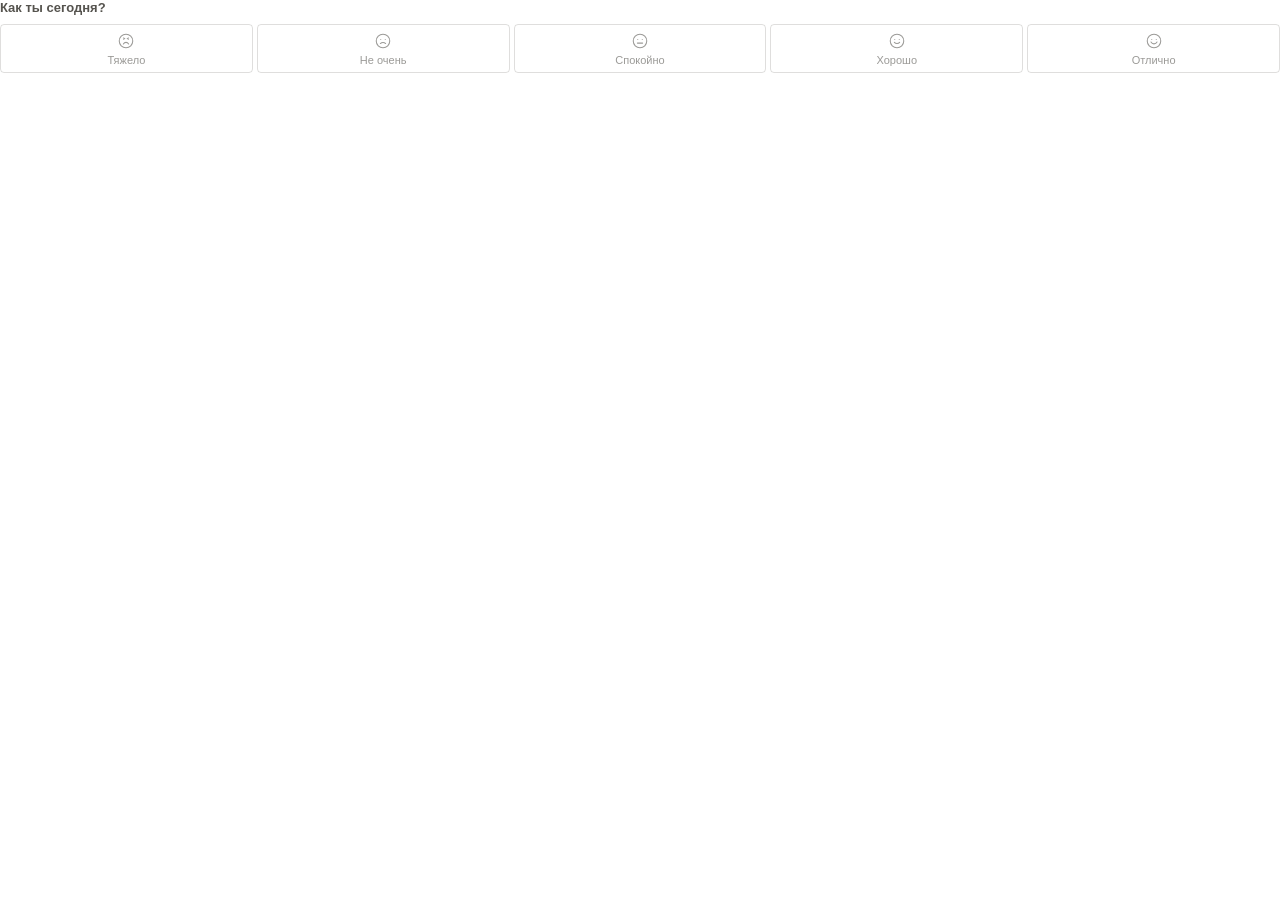
==== index.html @ d43e940f "Mood widget for Notion embed Co-Authored-By: Claude Opus 5 <noreply@anthropic.com>" ====
<!doctype html>
<html lang="ru">
<head>
<meta charset="utf-8">
<meta name="viewport" content="width=device-width, initial-scale=1">
<title>Как ты сегодня?</title>
<style>
  html, body {
    margin: 0;
    padding: 0;
    background: transparent;
  }

  :root {
    color-scheme: light dark;
    --text: rgba(55, 53, 47, 0.85);
    --text-dim: rgba(55, 53, 47, 0.5);
    --line: rgba(55, 53, 47, 0.16);
    --hover: rgba(55, 53, 47, 0.05);
    --sel-bg: rgba(55, 53, 47, 0.08);
    --sel-line: rgba(55, 53, 47, 0.42);
  }

  @media (prefers-color-scheme: dark) {
    :root:not([data-theme="light"]) {
      --text: rgba(255, 255, 255, 0.81);
      --text-dim: rgba(255, 255, 255, 0.44);
      --line: rgba(255, 255, 255, 0.13);
      --hover: rgba(255, 255, 255, 0.055);
      --sel-bg: rgba(255, 255, 255, 0.1);
      --sel-line: rgba(255, 255, 255, 0.38);
    }
  }

  :root[data-theme="dark"] {
    --text: rgba(255, 255, 255, 0.81);
    --text-dim: rgba(255, 255, 255, 0.44);
    --line: rgba(255, 255, 255, 0.13);
    --hover: rgba(255, 255, 255, 0.055);
    --sel-bg: rgba(255, 255, 255, 0.1);
    --sel-line: rgba(255, 255, 255, 0.38);
  }

  body {
    font-family: ui-sans-serif, -apple-system, "Segoe UI", Inter, Helvetica, Arial, sans-serif;
    color: var(--text);
    -webkit-font-smoothing: antialiased;
  }

  .wrap {
    display: flex;
    flex-direction: column;
    gap: 8px;
  }

  .top {
    display: flex;
    align-items: baseline;
    justify-content: space-between;
    gap: 8px;
  }

  .title {
    font-size: 13px;
    font-weight: 600;
    line-height: 1.2;
  }

  .status {
    font-size: 12px;
    line-height: 1.2;
    color: var(--text-dim);
    white-space: nowrap;
    opacity: 0;
    transition: opacity .15s ease;
  }

  .status.on { opacity: 1; }

  .row {
    display: flex;
    gap: 4px;
  }

  .opt {
    flex: 1 1 0;
    min-width: 0;
    display: flex;
    flex-direction: column;
    align-items: center;
    gap: 4px;
    padding: 7px 2px 6px;
    font: inherit;
    font-size: 11px;
    color: var(--text-dim);
    background: transparent;
    border: 1px solid var(--line);
    border-radius: 4px;
    cursor: pointer;
    transition: background .12s ease, border-color .12s ease, color .12s ease;
  }

  .opt:hover { background: var(--hover); color: var(--text); }

  .opt:focus-visible {
    outline: 1px solid var(--sel-line);
    outline-offset: 1px;
  }

  .opt[aria-pressed="true"] {
    background: var(--sel-bg);
    border-color: var(--sel-line);
    color: var(--text);
  }

  .opt svg {
    width: 18px;
    height: 18px;
    display: block;
    flex: none;
  }

  .opt span {
    max-width: 100%;
    overflow: hidden;
    text-overflow: ellipsis;
    white-space: nowrap;
  }

  @media (max-width: 360px) {
    .opt span { display: none; }
    .opt { padding: 8px 2px; }
  }
</style>
</head>
<body>
  <div class="wrap">
    <div class="top">
      <div class="title">Как ты сегодня?</div>
      <div class="status" id="status"></div>
    </div>
    <div class="row" id="row" role="group" aria-label="Как ты сегодня?"></div>
  </div>

<script>
(function () {
  var MOODS = [
    { id: 'hard',  label: 'Тяжело',   low: 'тяжело',   mouth: 'M8.5 16c.9-1.5 2.1-2.2 3.5-2.2s2.6.7 3.5 2.2', brows: true },
    { id: 'meh',   label: 'Не очень', low: 'не очень', mouth: 'M8.5 15.4c.9-.9 2.1-1.4 3.5-1.4s2.6.5 3.5 1.4' },
    { id: 'calm',  label: 'Спокойно', low: 'спокойно', mouth: 'M8.5 14.8h7' },
    { id: 'good',  label: 'Хорошо',   low: 'хорошо',   mouth: 'M8.5 13.8c.9.9 2.1 1.4 3.5 1.4s2.6-.5 3.5-1.4' },
    { id: 'great', label: 'Отлично',  low: 'отлично',  mouth: 'M8 13.4c.9 1.6 2.3 2.4 4 2.4s3.1-.8 4-2.4' }
  ];

  var NS = 'mood:';

  function today() {
    var d = new Date();
    return d.getFullYear() + '-' +
      String(d.getMonth() + 1).padStart(2, '0') + '-' +
      String(d.getDate()).padStart(2, '0');
  }

  function read(key) {
    try { return localStorage.getItem(NS + key); } catch (e) { return null; }
  }

  function write(key, value) {
    try { localStorage.setItem(NS + key, value); } catch (e) {}
  }

  var theme = new URLSearchParams(location.search).get('theme');
  if (theme === 'dark' || theme === 'light') {
    document.documentElement.setAttribute('data-theme', theme);
  }

  var face = '<circle cx="12" cy="12" r="9"/>' +
    '<path d="M9 10h.01"/><path d="M15 10h.01"/>';

  var row = document.getElementById('row');
  var status = document.getElementById('status');
  var day = today();
  var selected = read(day);

  function icon(m) {
    return '<svg viewBox="0 0 24 24" fill="none" stroke="currentColor" ' +
      'stroke-width="1.4" stroke-linecap="round" stroke-linejoin="round" aria-hidden="true">' +
      face +
      (m.brows ? '<path d="M8.6 7.9 10.4 8.8"/><path d="M15.4 7.9 13.6 8.8"/>' : '') +
      '<path d="' + m.mouth + '"/>' +
      '</svg>';
  }

  function render() {
    var current = MOODS.filter(function (m) { return m.id === selected; })[0];
    Array.prototype.forEach.call(row.children, function (btn) {
      btn.setAttribute('aria-pressed', btn.dataset.id === selected ? 'true' : 'false');
    });
    if (current) {
      status.textContent = 'Сегодня · ' + current.low;
      status.classList.add('on');
    } else {
      status.textContent = '';
      status.classList.remove('on');
    }
  }

  MOODS.forEach(function (m) {
    var btn = document.createElement('button');
    btn.type = 'button';
    btn.className = 'opt';
    btn.dataset.id = m.id;
    btn.setAttribute('aria-pressed', 'false');
    btn.title = m.label;
    btn.innerHTML = icon(m) + '<span>' + m.label + '</span>';
    btn.addEventListener('click', function () {
      selected = (selected === m.id) ? null : m.id;
      if (selected) { write(day, selected); }
      else { try { localStorage.removeItem(NS + day); } catch (e) {} }
      render();
    });
    row.appendChild(btn);
  });

  render();

  // Пересечение полуночи при открытой странице.
  setInterval(function () {
    var now = today();
    if (now !== day) {
      day = now;
      selected = read(day);
      render();
    }
  }, 60000);
})();
</script>
</body>
</html>
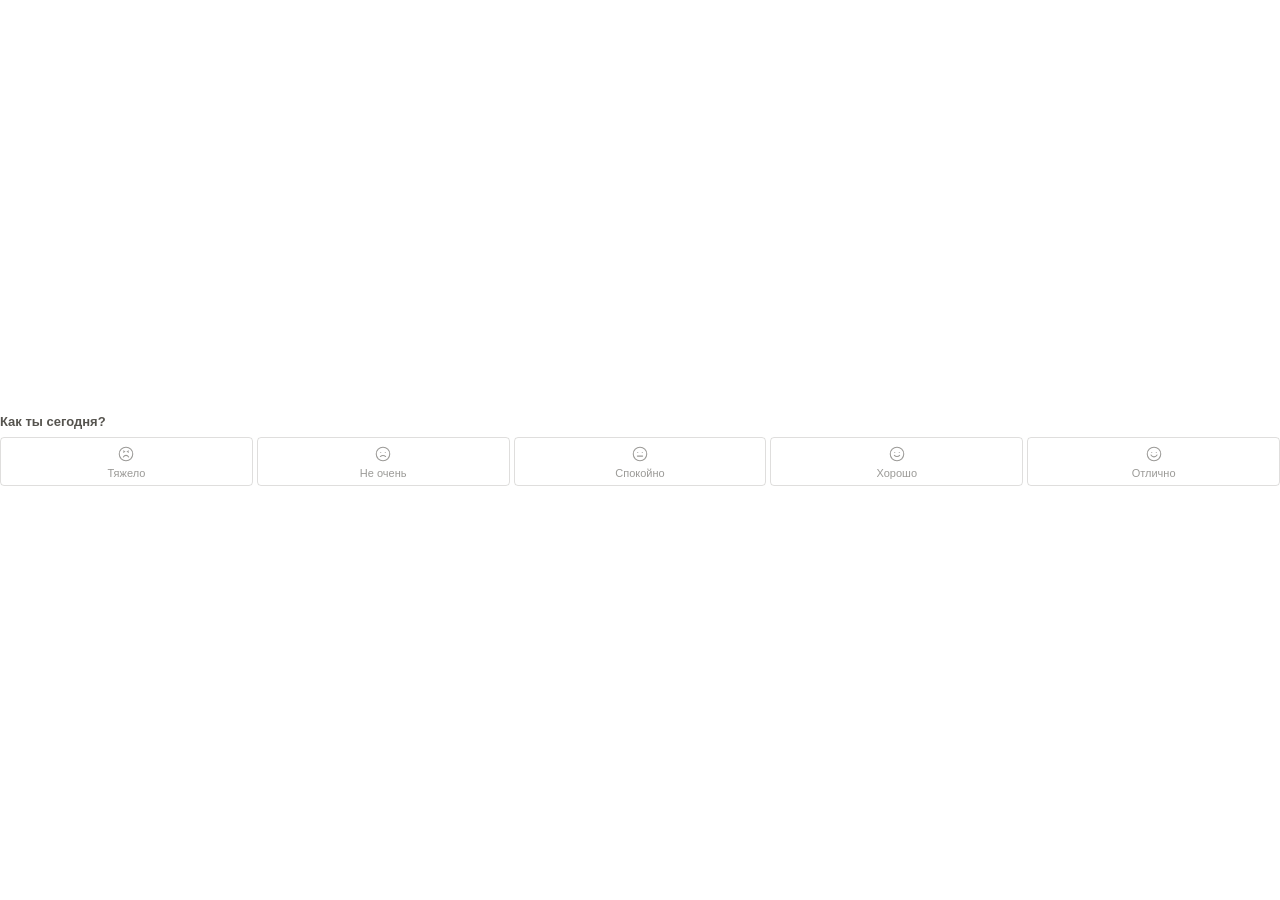
==== commit 8dc001a6: "Center widget vertically so any embed height looks intentional Co-Authored-By: Claude Opus 5 <norepl" ====
--- a/index.html
+++ b/index.html
@@ -45,9 +45,16 @@
     font-family: ui-sans-serif, -apple-system, "Segoe UI", Inter, Helvetica, Arial, sans-serif;
     color: var(--text);
     -webkit-font-smoothing: antialiased;
+    /* Notion задаёт высоту iframe сам: центрируем, чтобы лишнее место
+       не копилось снизу, а делилось поровну. */
+    min-height: 100vh;
+    display: flex;
+    align-items: center;
+    box-sizing: border-box;
   }
 
   .wrap {
+    width: 100%;
     display: flex;
     flex-direction: column;
     gap: 8px;
